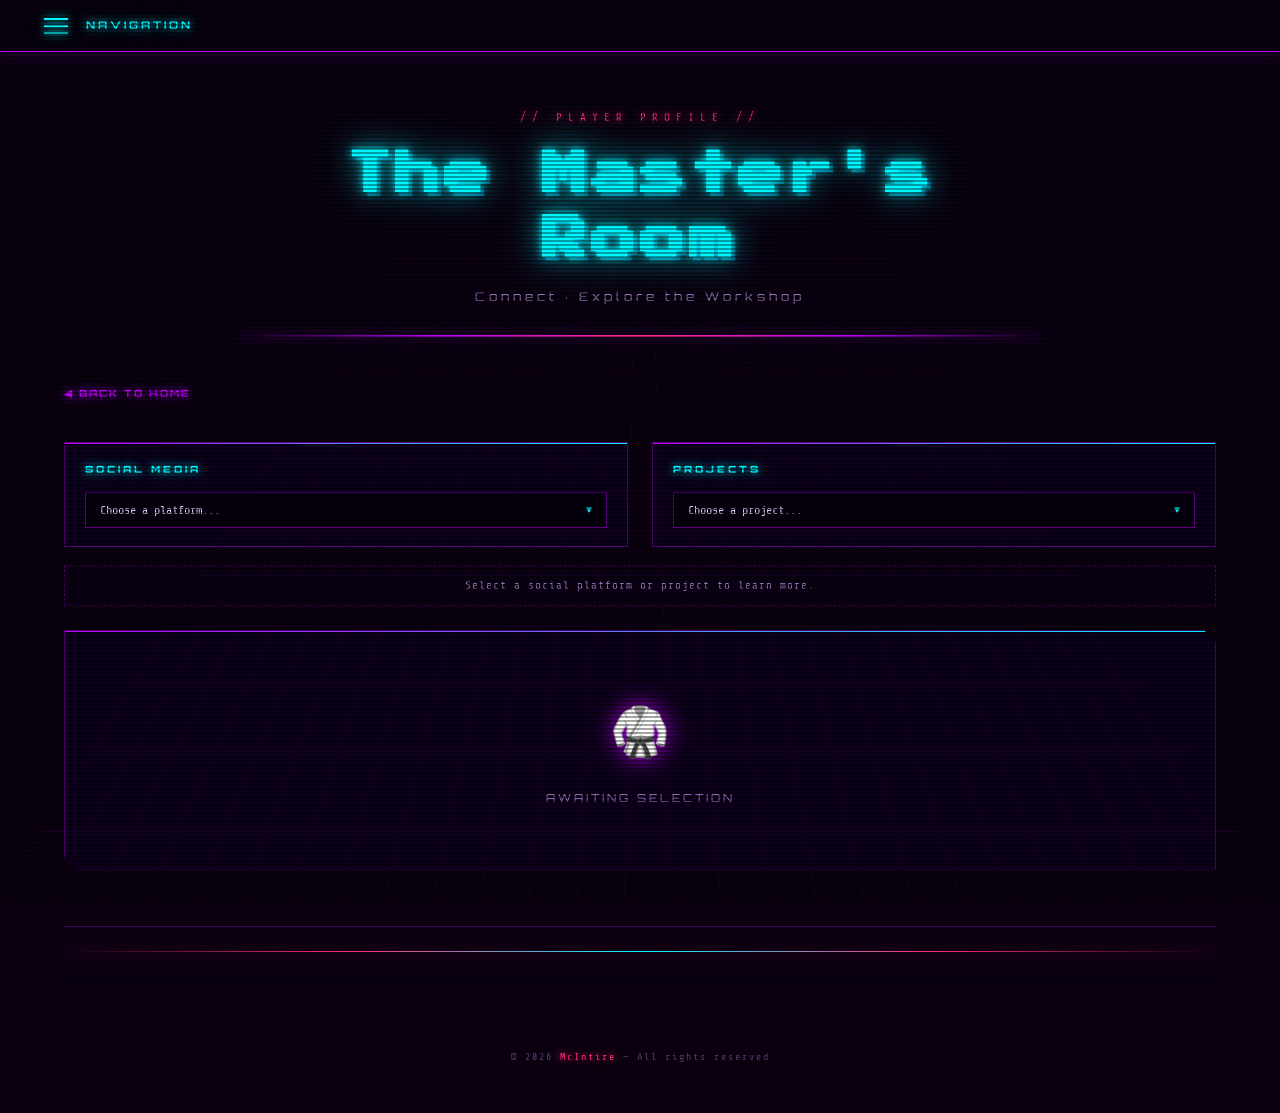
==== masters_room.html @ a6121d6a "added masters_room, the_market, and world_tour and associated JS files added three pages," ====
<!DOCTYPE html>
<html lang="en">
<head>
  <meta charset="UTF-8" />
  <meta name="viewport" content="width=device-width, initial-scale=1.0" />
  <title>The Fighting Games Hub — The Master's Room</title>
  <link href="https://fonts.googleapis.com/css2?family=Press+Start+2P&family=Orbitron:wght@400;700;900&family=Share+Tech+Mono&display=swap" rel="stylesheet" />
  <link rel="stylesheet" href="styles.css" />
</head>
<body>

  <nav>
    <div class="nav-inner">
      <button class="hamburger" id="hamburgerBtn" aria-label="Toggle navigation">
        <span></span><span></span><span></span>
      </button>
      <span class="nav-label">Navigation</span>
      <ul class="nav-menu" id="navMenu">
        <li><span class="menu-divider">// MAIN</span></li>
        <li><a href="index.html">Home</a></li>
        <li><span class="menu-divider">// PAGES</span></li>
        <li><a href="the_dojo.html">The Dojo</a></li>
        <li><a href="the_market.html">The Market</a></li>
        <li><a href="world_tour.html">World Tour</a></li>
        <li><a href="masters_room.html">The Master's Room</a></li>
        <li><span class="menu-divider">// SUB-PAGES</span></li>
        <li><a href="universal_concepts.html">Universal Concepts</a></li>
        <li><a href="pricing.html">Pricing</a></li>
        <li><a href="external_resources.html">External Resources</a></li>
        <li><a href="personal_projects.html">Personal Projects</a></li>
      </ul>
    </div>
  </nav>

  <div class="page">

    <header>
      <span class="eyebrow eyebrow-pink">// Player Profile //</span>
      <h1 class="site-title title-cyan">The Master's<br>Room</h1>
      <p class="subtitle">Connect · Explore the Workshop</p>
      <div class="header-divider"></div>
    </header>

    <main>
      <a class="back-link" href="index.html">◀ Back to Home</a>

      <!-- ── Two-column dropdown layout (reuses .market-controls) ── -->
      <div class="market-controls">

        <!-- ── Social Media ── -->
        <div class="panel market-control">
          <div class="col-title">Social Media</div>
          <div class="custom-select-wrapper">
            <button class="custom-select-btn" data-control="social" aria-haspopup="listbox">
              <span class="btn-label">Choose a platform...</span>
              <span class="select-arrow">▼</span>
            </button>
            <div class="custom-options" role="listbox">
              <div class="custom-option" data-value="twitch">InuM14 — Twitch</div>
              <div class="custom-option" data-value="youtube">InuM14 — YouTube</div>
            </div>
          </div>
        </div>

        <!-- ── Projects ── -->
        <div class="panel market-control">
          <div class="col-title">Projects</div>
          <div class="custom-select-wrapper">
            <button class="custom-select-btn" data-control="project" aria-haspopup="listbox">
              <span class="btn-label">Choose a project...</span>
              <span class="select-arrow">▼</span>
            </button>
            <div class="custom-options" role="listbox">
              <div class="custom-option" data-value="combo">Universal Combo Builder</div>
              <div class="custom-option" data-value="steam">Random Steam Game Launcher</div>
              <div class="custom-option" data-value="qr">QR Code Generator</div>
            </div>
          </div>
        </div>

      </div>

      <!-- ── Status line ── -->
      <div class="market-status" id="masterStatus">
        Select a social platform or project to learn more.
      </div>

      <!-- ── Detail Card ── -->
      <div class="resource-list" id="masterDetail">
        <div class="panel resource-empty">
          <span class="resource-empty-icon">🥋</span>
          <span class="resource-empty-text">Awaiting selection</span>
        </div>
      </div>

    </main>

    <footer>
      <nav class="footer-links" aria-label="Footer navigation">
        <a href="index.html">Home</a>
        <a href="the_dojo.html">The Dojo</a>
        <a href="the_market.html">The Market</a>
        <a href="world_tour.html">World Tour</a>
        <a href="masters_room.html">Master's Room</a>
      </nav>
      <p class="footer-credit">&copy; 2026 <span>McIntire</span> — All rights reserved</p>
    </footer>

  </div>

  <script src="nav.js" defer></script>
  <script src="masters.js" defer></script>

</body>
</html>
---- styles.css ----
/* ============================================================
   The Fighting Games Hub — Shared Stylesheet
   ============================================================ */

/* ── Custom Properties ── */
:root {
  --bg:          #0a0010;
  --neon-pink:   #ff2d78;
  --neon-cyan:   #00f5ff;
  --neon-purple: #bf00ff;
  --neon-yellow: #ffe600;
  --text:        #e8d5ff;
  --text-dim:    #9a7bbf;
  --scanline:    rgba(0, 0, 0, 0.35);
  --glow-pink:   0 0 8px #ff2d78, 0 0 24px #ff2d7866;
  --glow-cyan:   0 0 8px #00f5ff, 0 0 24px #00f5ff66;
  --glow-purple: 0 0 8px #bf00ff, 0 0 24px #bf00ff66;
  --glow-yellow: 0 0 8px #ffe600, 0 0 24px #ffe60066;
}


/* ============================================================
   RESET & BASE
   ============================================================ */

*, *::before, *::after {
  box-sizing: border-box;
  margin: 0;
  padding: 0;
}

html { scroll-behavior: smooth; }

body {
  background-color: var(--bg);
  color: var(--text);
  font-family: 'Share Tech Mono', monospace;
  font-size: 14px;
  line-height: 1.75;
  min-height: 100vh;
  overflow-x: hidden;
  cursor: crosshair;
}


/* ============================================================
   BACKGROUND & ATMOSPHERE
   ============================================================ */

/* Perspective grid */
body::before {
  content: '';
  position: fixed;
  inset: 0;
  background:
    linear-gradient(rgba(191, 0, 255, 0.13) 1px, transparent 1px),
    linear-gradient(90deg, rgba(191, 0, 255, 0.13) 1px, transparent 1px);
  background-size: 48px 48px;
  transform: perspective(600px) rotateX(30deg) scaleY(2.4);
  transform-origin: bottom center;
  pointer-events: none;
  z-index: 0;
  opacity: 0.55;
}

/* CRT scanlines */
body::after {
  content: '';
  position: fixed;
  inset: 0;
  background: repeating-linear-gradient(
    0deg,
    transparent, transparent 2px,
    var(--scanline) 2px, var(--scanline) 4px
  );
  pointer-events: none;
  z-index: 9999;
  animation: flicker 8s infinite;
}

@keyframes flicker {
  0%, 100% { opacity: 1; }
  92%       { opacity: 1; }
  93%       { opacity: 0.6; }
  94%       { opacity: 1; }
  96%       { opacity: 0.7; }
  97%       { opacity: 1; }
}


/* ============================================================
   LAYOUT
   ============================================================ */

.page {
  position: relative;
  z-index: 1;
  max-width: 1200px;
  margin: 0 auto;
  padding: 0 24px 48px;
}


/* ============================================================
   NAVIGATION
   ============================================================ */

nav {
  position: sticky;
  top: 0;
  z-index: 500;
  height: 52px;
  padding: 0 24px;
  display: flex;
  align-items: center;
  background: rgba(10, 0, 16, 0.92);
  backdrop-filter: blur(6px);
  border-bottom: 1px solid var(--neon-purple);
  box-shadow: 0 0 16px #bf00ff44;
}

.nav-inner {
  max-width: 1200px;
  width: 100%;
  margin: 0 auto;
  display: flex;
  align-items: center;
  gap: 14px;
}

.hamburger {
  background: none;
  border: none;
  cursor: pointer;
  display: flex;
  flex-direction: column;
  gap: 5px;
  padding: 4px;
}

.hamburger span {
  display: block;
  width: 24px;
  height: 2px;
  background: var(--neon-cyan);
  box-shadow: var(--glow-cyan);
  transition: all 0.3s;
}

.hamburger.open span:nth-child(1) { transform: translateY(7px) rotate(45deg); }
.hamburger.open span:nth-child(2) { opacity: 0; }
.hamburger.open span:nth-child(3) { transform: translateY(-7px) rotate(-45deg); }

.nav-label {
  font-family: 'Orbitron', sans-serif;
  font-size: 11px;
  font-weight: 700;
  letter-spacing: 3px;
  text-transform: uppercase;
  color: var(--neon-cyan);
  text-shadow: var(--glow-cyan);
}

.nav-menu {
  position: absolute;
  top: 52px;
  left: 0;
  width: 260px;
  list-style: none;
  display: none;
  flex-direction: column;
  z-index: 600;
  background: rgba(10, 0, 22, 0.97);
  border: 1px solid var(--neon-purple);
  border-top: none;
  box-shadow: 4px 4px 0 var(--neon-pink), 0 0 32px #bf00ff55;
}

.nav-menu.open { display: flex; }

.nav-menu li a {
  display: block;
  padding: 13px 24px;
  font-family: 'Orbitron', sans-serif;
  font-size: 10px;
  font-weight: 700;
  letter-spacing: 2px;
  text-transform: uppercase;
  text-decoration: none;
  color: var(--text);
  border-bottom: 1px solid rgba(191, 0, 255, 0.25);
  transition: color 0.2s, background 0.2s, padding-left 0.2s;
  position: relative;
}

.nav-menu li a::before {
  content: '▶';
  position: absolute;
  left: 10px;
  font-size: 8px;
  color: var(--neon-pink);
  opacity: 0;
  transition: opacity 0.2s;
}

.nav-menu li a:hover {
  color: var(--neon-pink);
  background: rgba(255, 45, 120, 0.08);
  padding-left: 32px;
  text-shadow: var(--glow-pink);
}

.nav-menu li a:hover::before { opacity: 1; }
.nav-menu li:last-child a    { border-bottom: none; }

.menu-divider {
  font-family: 'Share Tech Mono', monospace;
  font-size: 9px;
  color: var(--text-dim);
  padding: 8px 24px 4px;
  letter-spacing: 1px;
  border-bottom: 1px solid rgba(191, 0, 255, 0.15);
}


/* ============================================================
   HEADER
   ============================================================ */

header {
  text-align: center;
  padding: 56px 0 40px;
}

/* Eyebrow — small label above the title */
.eyebrow {
  display: block;
  margin-bottom: 16px;
  font-family: 'Share Tech Mono', monospace;
  font-size: 11px;
  letter-spacing: 6px;
  text-transform: uppercase;
  animation: fadeUp 0.8s ease both;
}

.eyebrow-cyan  { color: var(--neon-cyan);  text-shadow: var(--glow-cyan);  }
.eyebrow-pink  { color: var(--neon-pink);  text-shadow: var(--glow-pink);  }

/* Main heading */
.site-title {
  font-family: 'Press Start 2P', monospace;
  font-size: clamp(20px, 4vw, 46px);
  line-height: 1.4;
  letter-spacing: 3px;
  animation: fadeUp 0.9s 0.1s ease both;
}

.title-pink {
  color: var(--neon-pink);
  text-shadow: 0 0 10px #ff2d78, 0 0 30px #ff2d78aa, 0 0 60px #ff2d7855, 4px 4px 0 #6600aa;
}

.title-cyan {
  color: var(--neon-cyan);
  text-shadow: 0 0 10px #00f5ff, 0 0 30px #00f5ffaa, 0 0 60px #00f5ff55, 4px 4px 0 #004466;
}

/* Subtitle */
.subtitle {
  margin-top: 14px;
  font-family: 'Orbitron', sans-serif;
  font-size: 12px;
  font-weight: 400;
  letter-spacing: 4px;
  color: var(--text-dim);
  animation: fadeUp 1s 0.2s ease both;
}

/* Gradient rule below header */
.header-divider {
  margin: 28px auto 0;
  width: 70%;
  height: 2px;
  background: linear-gradient(90deg, transparent, var(--neon-purple), var(--neon-pink), var(--neon-purple), transparent);
  box-shadow: 0 0 12px #bf00ff88;
  animation: fadeUp 1s 0.3s ease both;
}

@keyframes fadeUp {
  from { opacity: 0; transform: translateY(20px); }
  to   { opacity: 1; transform: translateY(0); }
}


/* ============================================================
   SHARED PANEL STYLES
   ============================================================ */

.panel {
  background: rgba(15, 0, 32, 0.75);
  border: 1px solid rgba(191, 0, 255, 0.4);
  clip-path: polygon(0 0, calc(100% - 12px) 0, 100% 12px, 100% 100%, 12px 100%, 0 calc(100% - 12px));
  position: relative;
}

/* Top-edge gradient accent */
.panel::before {
  content: '';
  position: absolute;
  top: 0; left: 0; right: 0;
  height: 1px;
  background: linear-gradient(90deg, var(--neon-purple), var(--neon-cyan));
}


/* ============================================================
   HOME PAGE — CONTENT GRID & PANELS
   ============================================================ */

.content-grid {
  display: grid;
  grid-template-columns: 1fr 1.4fr 1fr;
  grid-template-rows: auto auto;
  gap: 28px;
  margin-top: 40px;
}

.content-block {
  padding: 24px 20px;
  animation: fadeUp 0.9s ease both;
}

.content-block:nth-child(1) { grid-column: 1; grid-row: 1; animation-delay: 0.15s; }
.content-block:nth-child(3) { grid-column: 3; grid-row: 1; animation-delay: 0.25s; }
.content-block:nth-child(5) { grid-column: 2; grid-row: 2; animation-delay: 0.35s; }

.content-block h2 {
  margin-bottom: 14px;
  font-family: 'Orbitron', sans-serif;
  font-size: 11px;
  font-weight: 900;
  letter-spacing: 3px;
  text-transform: uppercase;
  color: var(--neon-cyan);
  text-shadow: var(--glow-cyan);
}

.content-block p {
  font-size: 13px;
  line-height: 1.8;
  margin-bottom: 12px;
}


/* ============================================================
   HOME PAGE — IMAGE LINK CARDS
   ============================================================ */

.img-link {
  display: block;
  text-decoration: none;
  overflow: hidden;
  border: 1px solid rgba(255, 45, 120, 0.45);
  background: rgba(15, 0, 32, 0.6);
  clip-path: polygon(0 0, calc(100% - 14px) 0, 100% 14px, 100% 100%, 14px 100%, 0 calc(100% - 14px));
  transition: transform 0.2s, box-shadow 0.2s;
  animation: fadeUp 0.9s ease both;
}

.img-link:hover {
  transform: translateY(-4px);
  box-shadow: 0 8px 32px #ff2d7866, 0 0 0 1px var(--neon-pink);
}

.img-link:nth-child(2) { grid-column: 2; grid-row: 1; animation-delay: 0.2s; }
.img-link:nth-child(4) { grid-column: 1; grid-row: 2; animation-delay: 0.3s; }
.img-link:nth-child(6) { grid-column: 3; grid-row: 2; animation-delay: 0.4s; }

.img-placeholder {
  width: 100%;
  aspect-ratio: 16 / 9;
  background: linear-gradient(135deg, #1a003a 0%, #2d005a 40%, #1a0030 100%);
  display: flex;
  align-items: center;
  justify-content: center;
  position: relative;
  overflow: hidden;
}

/* Shimmer sweep */
.img-placeholder::after {
  content: '';
  position: absolute;
  inset: 0;
  background: linear-gradient(120deg, transparent 30%, rgba(255, 45, 120, 0.08) 50%, transparent 70%);
  animation: shimmer 3s infinite;
}

@keyframes shimmer {
  from { transform: translateX(-100%); }
  to   { transform: translateX(100%); }
}

.pixel-icon {
  font-size: 48px;
  filter: drop-shadow(0 0 12px currentColor);
  position: relative;
  z-index: 1;
}

.img-link-label {
  padding: 12px 16px;
  display: flex;
  align-items: center;
  justify-content: space-between;
  background: rgba(0, 0, 0, 0.6);
  border-top: 1px solid rgba(255, 45, 120, 0.35);
}

.img-link-label span {
  font-family: 'Orbitron', sans-serif;
  font-size: 10px;
  font-weight: 700;
  letter-spacing: 2px;
  text-transform: uppercase;
  color: var(--neon-pink);
  text-shadow: var(--glow-pink);
}

.img-link-label .arrow {
  font-size: 14px;
  color: var(--neon-cyan);
  text-shadow: var(--glow-cyan);
  transition: transform 0.2s;
}

.img-link:hover .arrow { transform: translateX(4px); }

/* Neon corner brackets on the centre Dojo card */
.img-link-dojo {
  position: relative;
}
.img-link-dojo .img-placeholder { aspect-ratio: 16 / 10; }
.img-link-dojo::before,
.img-link-dojo::after {
  content: '';
  position: absolute;
  width: 20px;
  height: 20px;
  border-color: var(--neon-cyan);
  border-style: solid;
  z-index: 2;
}
.img-link-dojo::before { top: 6px;    left: 6px;   border-width: 2px 0 0 2px; }
.img-link-dojo::after  { bottom: 6px; right: 6px;  border-width: 0 2px 2px 0; }


/* ============================================================
   DOJO PAGE — COLUMNS & DROPDOWNS
   ============================================================ */

.dojo-grid {
  display: grid;
  grid-template-columns: 1fr 1fr 1fr;
  gap: 24px;
  margin-top: 36px;
}

.term-column {
  display: flex;
  flex-direction: column;
  animation: fadeUp 0.9s ease both;
}

.term-column:nth-child(1) { animation-delay: 0.1s; }
.term-column:nth-child(2) { animation-delay: 0.2s; }
.term-column:nth-child(3) { animation-delay: 0.3s; }

.col-header {
  padding: 18px 20px 14px;
  border-bottom: 1px solid rgba(191, 0, 255, 0.3);
}

.col-title {
  margin-bottom: 14px;
  font-family: 'Orbitron', sans-serif;
  font-size: 10px;
  font-weight: 900;
  letter-spacing: 3px;
  text-transform: uppercase;
}

.term-column:nth-child(1) .col-title { color: var(--neon-cyan);   text-shadow: var(--glow-cyan);   }
.term-column:nth-child(2) .col-title { color: var(--neon-pink);   text-shadow: var(--glow-pink);   }
.term-column:nth-child(3) .col-title { color: var(--neon-yellow); text-shadow: var(--glow-yellow); }

/* Dropdown button */
.custom-select-wrapper { position: relative; }

.custom-select-btn {
  width: 100%;
  display: flex;
  align-items: center;
  justify-content: space-between;
  gap: 8px;
  padding: 10px 14px;
  background: rgba(0, 0, 0, 0.5);
  border: 1px solid rgba(191, 0, 255, 0.5);
  color: var(--text);
  font-family: 'Share Tech Mono', monospace;
  font-size: 12px;
  cursor: pointer;
  text-align: left;
  user-select: none;
  transition: border-color 0.2s, box-shadow 0.2s;
}

.custom-select-btn:hover,
.custom-select-btn.open {
  border-color: var(--neon-cyan);
  box-shadow: 0 0 10px #00f5ff44;
}

.select-arrow {
  flex-shrink: 0;
  font-size: 10px;
  color: var(--neon-cyan);
  transition: transform 0.25s;
}

.custom-select-btn.open .select-arrow { transform: rotate(180deg); }

/* Dropdown options list */
.custom-options {
  display: none;
  position: absolute;
  top: calc(100% + 2px);
  left: 0;
  right: 0;
  z-index: 100;
  background: rgba(10, 0, 26, 0.98);
  border: 1px solid rgba(191, 0, 255, 0.5);
  border-top: none;
  box-shadow: 0 8px 24px #00000088, 0 0 16px #bf00ff33;
  max-height: 220px;
  overflow-y: auto;
}

.custom-options.open { display: block; }

.custom-options::-webkit-scrollbar       { width: 4px; }
.custom-options::-webkit-scrollbar-track { background: #0a0010; }
.custom-options::-webkit-scrollbar-thumb { background: var(--neon-purple); }

.custom-option {
  display: flex;
  align-items: center;
  gap: 8px;
  padding: 10px 14px;
  font-family: 'Share Tech Mono', monospace;
  font-size: 12px;
  color: var(--text-dim);
  cursor: pointer;
  border-bottom: 1px solid rgba(191, 0, 255, 0.15);
  transition: color 0.15s, background 0.15s, padding-left 0.15s;
}

.custom-option::before {
  content: '▶';
  flex-shrink: 0;
  font-size: 7px;
  color: var(--neon-pink);
  opacity: 0;
  transition: opacity 0.15s;
}

.custom-option:last-child { border-bottom: none; }

.custom-option:hover {
  color: var(--neon-cyan);
  background: rgba(0, 245, 255, 0.06);
  padding-left: 20px;
}

.custom-option:hover::before   { opacity: 1; }
.custom-option.selected        { color: var(--neon-pink); text-shadow: var(--glow-pink); }
.custom-option.selected::before { opacity: 1; color: var(--neon-pink); }

/* Definition display area */
.def-display {
  flex: 1;
  display: flex;
  flex-direction: column;
  gap: 12px;
  padding: 20px;
  min-height: 280px;
}

.def-placeholder {
  display: flex;
  flex-direction: column;
  align-items: center;
  justify-content: center;
  flex: 1;
  gap: 10px;
  opacity: 0.4;
}

.def-placeholder-icon { font-size: 28px; }

.def-placeholder-text {
  font-family: 'Orbitron', sans-serif;
  font-size: 8px;
  letter-spacing: 2px;
  text-transform: uppercase;
  color: var(--text-dim);
  text-align: center;
}

.def-term {
  padding-bottom: 10px;
  font-family: 'Orbitron', sans-serif;
  font-size: 12px;
  font-weight: 900;
  letter-spacing: 2px;
  text-transform: uppercase;
  border-bottom: 1px solid rgba(191, 0, 255, 0.3);
}

.term-column:nth-child(1) .def-term { color: var(--neon-cyan);   text-shadow: var(--glow-cyan);   }
.term-column:nth-child(2) .def-term { color: var(--neon-pink);   text-shadow: var(--glow-pink);   }
.term-column:nth-child(3) .def-term { color: var(--neon-yellow); text-shadow: var(--glow-yellow); }

.def-body {
  font-family: 'Share Tech Mono', monospace;
  font-size: 12px;
  color: var(--text);
  line-height: 1.9;
  animation: defFade 0.35s ease both;
}

.def-body p + p { margin-top: 10px; }

@keyframes defFade {
  from { opacity: 0; transform: translateY(8px); }
  to   { opacity: 1; transform: translateY(0); }
}


/* ============================================================
   MISC
   ============================================================ */

.back-link {
  display: inline-flex;
  align-items: center;
  gap: 8px;
  margin-top: 8px;
  font-family: 'Orbitron', sans-serif;
  font-size: 10px;
  font-weight: 700;
  letter-spacing: 2px;
  text-transform: uppercase;
  text-decoration: none;
  color: var(--neon-purple);
  text-shadow: var(--glow-purple);
  transition: color 0.2s, gap 0.2s;
}

.back-link:hover {
  color: var(--neon-pink);
  text-shadow: var(--glow-pink);
  gap: 12px;
}


/* ============================================================
   FOOTER
   ============================================================ */

footer {
  margin-top: 56px;
  padding-top: 24px;
  text-align: center;
  border-top: 1px solid rgba(191, 0, 255, 0.35);
}

footer::before {
  content: '';
  display: block;
  height: 1px;
  margin-bottom: 24px;
  background: linear-gradient(90deg, transparent, var(--neon-pink), var(--neon-cyan), var(--neon-pink), transparent);
  box-shadow: 0 0 12px #ff2d7888;
}

.footer-links {
  display: flex;
  justify-content: center;
  flex-wrap: wrap;
  gap: 32px;
  margin-bottom: 20px;
}

.footer-links a {
  font-family: 'Orbitron', sans-serif;
  font-size: 9px;
  font-weight: 700;
  letter-spacing: 2px;
  text-transform: uppercase;
  text-decoration: none;
  color: var(--text-dim);
  transition: color 0.2s, text-shadow 0.2s;
}

.footer-links a:hover {
  color: var(--neon-cyan);
  text-shadow: var(--glow-cyan);
}

.footer-credit {
  font-family: 'Share Tech Mono', monospace;
  font-size: 10px;
  letter-spacing: 2px;
  color: rgba(154, 123, 191, 0.5);
}

.footer-credit span {
  color: var(--neon-pink);
  text-shadow: var(--glow-pink);
}


/* ============================================================
   MARKET PAGE
   ============================================================ */

/* Control row: two dropdowns side-by-side.
   position+z-index lifts this row above the price-grid below,
   so open dropdowns sit on top of the price cards. */
.market-controls {
  display: grid;
  grid-template-columns: 1fr 1fr;
  gap: 24px;
  margin-top: 36px;
  position: relative;
  z-index: 50;
}

/* The dropdown panels can't use clip-path, or their open
   options list gets visually cut off below the panel edge. */
.market-control {
  padding: 18px 20px;
  clip-path: none;
}

.market-control .col-title {
  margin-bottom: 14px;
  color: var(--neon-cyan);
  text-shadow: var(--glow-cyan);
}

/* Status line under the dropdowns */
.market-status {
  margin-top: 18px;
  padding: 10px 14px;
  font-family: 'Share Tech Mono', monospace;
  font-size: 11px;
  letter-spacing: 1px;
  color: var(--text-dim);
  text-align: center;
  border: 1px dashed rgba(191, 0, 255, 0.35);
  background: rgba(15, 0, 32, 0.4);
}

.market-status.loading { color: var(--neon-cyan); }
.market-status.error   { color: var(--neon-pink);  }

/* Two-tier price grid */
.price-grid {
  display: grid;
  grid-template-columns: 1fr 1fr;
  gap: 24px;
  margin-top: 24px;
  position: relative;
  z-index: 1;
}

.price-card {
  padding: 28px 24px;
  display: flex;
  flex-direction: column;
  gap: 14px;
  text-align: center;
  min-height: 280px;
  animation: fadeUp 0.5s ease both;
}

/* Neon corner brackets — arcade cabinet feel */
.price-card::after {
  content: '';
  position: absolute;
  top: 8px;
  right: 8px;
  width: 16px;
  height: 16px;
  border-top: 2px solid var(--neon-pink);
  border-right: 2px solid var(--neon-pink);
  box-shadow: var(--glow-pink);
  pointer-events: none;
}

.price-card .corner-bl {
  position: absolute;
  bottom: 8px;
  left: 8px;
  width: 16px;
  height: 16px;
  border-bottom: 2px solid var(--neon-cyan);
  border-left: 2px solid var(--neon-cyan);
  box-shadow: var(--glow-cyan);
  pointer-events: none;
}

.price-tier-label {
  font-family: 'Orbitron', sans-serif;
  font-size: 10px;
  font-weight: 900;
  letter-spacing: 3px;
  text-transform: uppercase;
}

.price-card:nth-child(1) .price-tier-label { color: var(--neon-cyan);   text-shadow: var(--glow-cyan);   }
.price-card:nth-child(2) .price-tier-label { color: var(--neon-yellow); text-shadow: var(--glow-yellow); }

/* Score-display bezel around the price */
.price-display {
  margin: 8px auto;
  padding: 10px 24px;
  background: rgba(0, 0, 0, 0.55);
  border: 1px solid rgba(255, 45, 120, 0.4);
  display: inline-flex;
  flex-direction: column;
  align-items: center;
  gap: 4px;
  min-width: 60%;
}

.price-amount {
  font-family: 'Press Start 2P', monospace;
  font-size: clamp(24px, 3.5vw, 36px);
  line-height: 1.2;
  letter-spacing: 2px;
  color: var(--neon-pink);
  text-shadow: var(--glow-pink), 4px 4px 0 #6600aa;
}

.price-amount.compare {
  font-size: 13px;
  color: var(--text-dim);
  text-decoration: line-through;
  text-shadow: none;
  letter-spacing: 1px;
}

.price-source-badge {
  display: inline-flex;
  align-items: center;
  gap: 6px;
  align-self: center;
  padding: 4px 10px;
  font-family: 'Orbitron', sans-serif;
  font-size: 8px;
  font-weight: 700;
  letter-spacing: 2px;
  text-transform: uppercase;
  border: 1px solid currentColor;
}

.badge-live {
  color: var(--neon-cyan);
  text-shadow: var(--glow-cyan);
  box-shadow: 0 0 10px #00f5ff44;
}

.badge-live::before {
  content: '';
  width: 6px;
  height: 6px;
  border-radius: 50%;
  background: var(--neon-cyan);
  box-shadow: var(--glow-cyan);
  animation: pulse 1.4s infinite;
}

.badge-msrp {
  color: var(--text-dim);
}

@keyframes pulse {
  0%, 100% { opacity: 1;   transform: scale(1);   }
  50%      { opacity: 0.4; transform: scale(0.85); }
}

.price-store-btn,
.resource-link-btn {
  display: inline-flex;
  align-items: center;
  justify-content: center;
  gap: 8px;
  margin-top: auto;
  padding: 12px 18px;
  font-family: 'Orbitron', sans-serif;
  font-size: 10px;
  font-weight: 700;
  letter-spacing: 2px;
  text-transform: uppercase;
  text-decoration: none;
  color: var(--neon-cyan);
  background: rgba(0, 245, 255, 0.05);
  border: 1px solid var(--neon-cyan);
  transition: all 0.2s;
}

.price-store-btn:hover,
.resource-link-btn:hover {
  background: var(--neon-cyan);
  color: var(--bg);
  text-shadow: none;
  box-shadow: 0 0 16px var(--neon-cyan);
}

.price-store-btn .arrow,
.resource-link-btn .arrow { transition: transform 0.2s; }

.price-store-btn:hover .arrow,
.resource-link-btn:hover .arrow { transform: translateX(4px); }

.price-note {
  font-family: 'Share Tech Mono', monospace;
  font-size: 10px;
  color: var(--text-dim);
  line-height: 1.5;
  font-style: italic;
}

/* Empty state shown before any selection */
.price-empty {
  grid-column: 1 / -1;
  padding: 60px 24px;
  display: flex;
  flex-direction: column;
  align-items: center;
  gap: 14px;
  text-align: center;
}

.price-empty-icon {
  font-size: 48px;
  filter: drop-shadow(0 0 12px var(--neon-purple));
}

.price-empty-text {
  font-family: 'Orbitron', sans-serif;
  font-size: 11px;
  letter-spacing: 3px;
  text-transform: uppercase;
  color: var(--text-dim);
}

/* "Not available on this platform" full-width state */
.price-unavailable {
  grid-column: 1 / -1;
  padding: 50px 24px;
  display: flex;
  flex-direction: column;
  align-items: center;
  gap: 14px;
  text-align: center;
}

.price-unavailable-icon {
  font-size: 40px;
  filter: drop-shadow(0 0 12px var(--neon-pink));
}

.price-unavailable-heading {
  font-family: 'Press Start 2P', monospace;
  font-size: 13px;
  letter-spacing: 2px;
  color: var(--neon-pink);
  text-shadow: var(--glow-pink);
}

.price-unavailable-body {
  font-family: 'Share Tech Mono', monospace;
  font-size: 12px;
  color: var(--text-dim);
  max-width: 420px;
  line-height: 1.7;
}


/* ============================================================
   WORLD TOUR PAGE
   ============================================================ */

/* Single full-width control panel.
   position+z-index lifts this above the resource-list below. */
.worldtour-controls {
  margin-top: 36px;
  position: relative;
  z-index: 50;
}

/* The control panel can't use clip-path, or the open dropdown
   options get visually cut off below the panel edge. */
.worldtour-control {
  padding: 18px 20px;
  clip-path: none;
}

.worldtour-control .col-title {
  margin-bottom: 14px;
  color: var(--neon-cyan);
  text-shadow: var(--glow-cyan);
}

/* Resource list status line (mirrors market-status) */
.worldtour-status {
  margin-top: 18px;
  padding: 10px 14px;
  font-family: 'Share Tech Mono', monospace;
  font-size: 11px;
  letter-spacing: 1px;
  color: var(--text-dim);
  text-align: center;
  border: 1px dashed rgba(191, 0, 255, 0.35);
  background: rgba(15, 0, 32, 0.4);
}

/* Vertical stack of resource cards */
.resource-list {
  display: flex;
  flex-direction: column;
  gap: 20px;
  margin-top: 24px;
  position: relative;
  z-index: 1;
}

.resource-card {
  padding: 24px 24px 22px;
  display: flex;
  flex-direction: column;
  gap: 12px;
  position: relative;
  animation: fadeUp 0.5s ease both;
}

/* Neon corner brackets — same arcade feel as price cards */
.resource-card::after {
  content: '';
  position: absolute;
  top: 8px;
  right: 8px;
  width: 16px;
  height: 16px;
  border-top: 2px solid var(--neon-purple);
  border-right: 2px solid var(--neon-purple);
  box-shadow: var(--glow-purple);
  pointer-events: none;
}

.resource-card .corner-bl {
  position: absolute;
  bottom: 8px;
  left: 8px;
  width: 16px;
  height: 16px;
  border-bottom: 2px solid var(--neon-cyan);
  border-left: 2px solid var(--neon-cyan);
  box-shadow: var(--glow-cyan);
  pointer-events: none;
}

/* Category tag — small neon label above the title */
.resource-tag {
  align-self: flex-start;
  padding: 4px 10px;
  font-family: 'Orbitron', sans-serif;
  font-size: 9px;
  font-weight: 700;
  letter-spacing: 2px;
  text-transform: uppercase;
  color: var(--neon-yellow);
  text-shadow: var(--glow-yellow);
  border: 1px solid var(--neon-yellow);
}

.resource-title {
  font-family: 'Press Start 2P', monospace;
  font-size: 14px;
  line-height: 1.5;
  letter-spacing: 1px;
  color: var(--neon-pink);
  text-shadow: var(--glow-pink), 3px 3px 0 #6600aa;
  margin-top: 4px;
}

.resource-author {
  font-family: 'Share Tech Mono', monospace;
  font-size: 11px;
  letter-spacing: 1px;
  color: var(--neon-cyan);
  text-shadow: var(--glow-cyan);
}

.resource-author::before {
  content: '> by ';
  color: var(--text-dim);
  text-shadow: none;
}

.resource-desc {
  font-family: 'Share Tech Mono', monospace;
  font-size: 13px;
  line-height: 1.7;
  color: var(--text);
  margin-top: 4px;
}

/* Empty state when no game selected */
.resource-empty {
  padding: 60px 24px;
  display: flex;
  flex-direction: column;
  align-items: center;
  gap: 14px;
  text-align: center;
}

.resource-empty-icon {
  font-size: 48px;
  filter: drop-shadow(0 0 12px var(--neon-purple));
}

.resource-empty-text {
  font-family: 'Orbitron', sans-serif;
  font-size: 11px;
  letter-spacing: 3px;
  text-transform: uppercase;
  color: var(--text-dim);
}


/* ============================================================
   RESPONSIVE
   ============================================================ */

@media (max-width: 820px) {
  .content-grid,
  .dojo-grid,
  .market-controls,
  .price-grid {
    grid-template-columns: 1fr;
  }

  .content-block:nth-child(n),
  .img-link:nth-child(n) {
    grid-column: 1;
    grid-row: auto;
  }
}
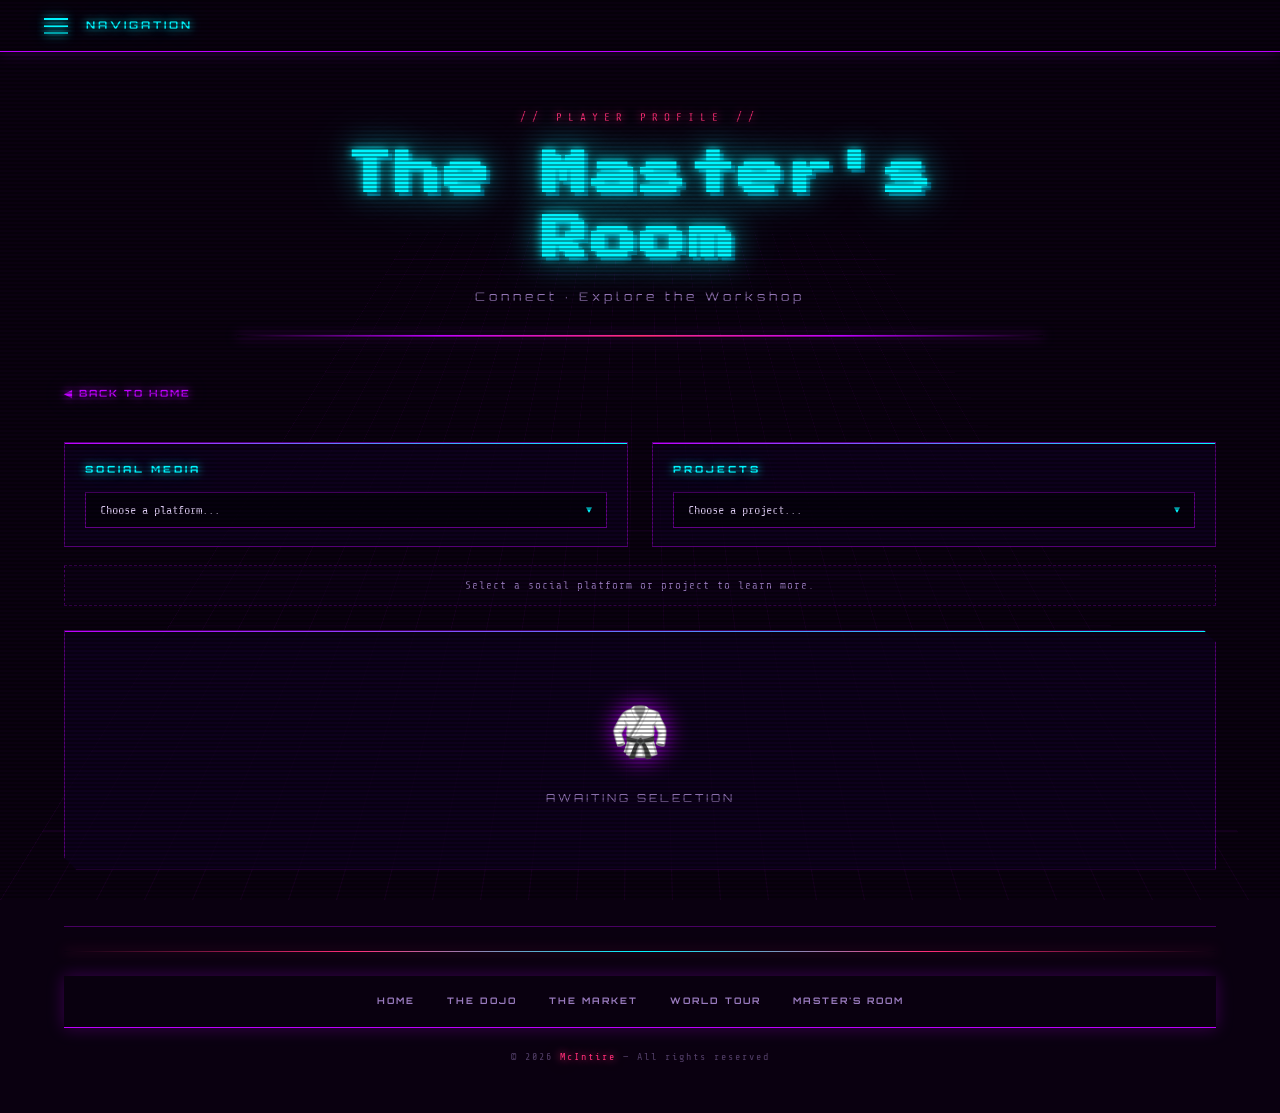
==== commit b90eb83a: "updated layering issues with dropdown menus" ====
--- a/masters_room.html
+++ b/masters_room.html
@@ -48,7 +48,7 @@
       <div class="market-controls">
 
         <!-- ── Social Media ── -->
-        <div class="panel market-control">
+        <div class="market-control">
           <div class="col-title">Social Media</div>
           <div class="custom-select-wrapper">
             <button class="custom-select-btn" data-control="social" aria-haspopup="listbox">
@@ -63,7 +63,7 @@
         </div>
 
         <!-- ── Projects ── -->
-        <div class="panel market-control">
+        <div class="market-control">
           <div class="col-title">Projects</div>
           <div class="custom-select-wrapper">
             <button class="custom-select-btn" data-control="project" aria-haspopup="listbox">
@@ -112,4 +112,4 @@
   <script src="masters.js" defer></script>
 
 </body>
-</html>
+</html>
--- a/styles.css
+++ b/styles.css
@@ -747,11 +747,21 @@
   z-index: 50;
 }
 
-/* The dropdown panels can't use clip-path, or their open
-   options list gets visually cut off below the panel edge. */
+/* Standalone panel styling without clip-path, since clip-path
+   would cut off the dropdown options that extend below. */
 .market-control {
+  position: relative;
   padding: 18px 20px;
-  clip-path: none;
+  background: rgba(15, 0, 32, 0.75);
+  border: 1px solid rgba(191, 0, 255, 0.4);
+}
+
+.market-control::before {
+  content: '';
+  position: absolute;
+  top: 0; left: 0; right: 0;
+  height: 1px;
+  background: linear-gradient(90deg, var(--neon-purple), var(--neon-cyan));
 }
 
 .market-control .col-title {
@@ -1013,11 +1023,21 @@
   z-index: 50;
 }
 
-/* The control panel can't use clip-path, or the open dropdown
-   options get visually cut off below the panel edge. */
+/* Standalone panel styling without clip-path, since clip-path
+   would cut off the dropdown options that extend below. */
 .worldtour-control {
+  position: relative;
   padding: 18px 20px;
-  clip-path: none;
+  background: rgba(15, 0, 32, 0.75);
+  border: 1px solid rgba(191, 0, 255, 0.4);
+}
+
+.worldtour-control::before {
+  content: '';
+  position: absolute;
+  top: 0; left: 0; right: 0;
+  height: 1px;
+  background: linear-gradient(90deg, var(--neon-purple), var(--neon-cyan));
 }
 
 .worldtour-control .col-title {
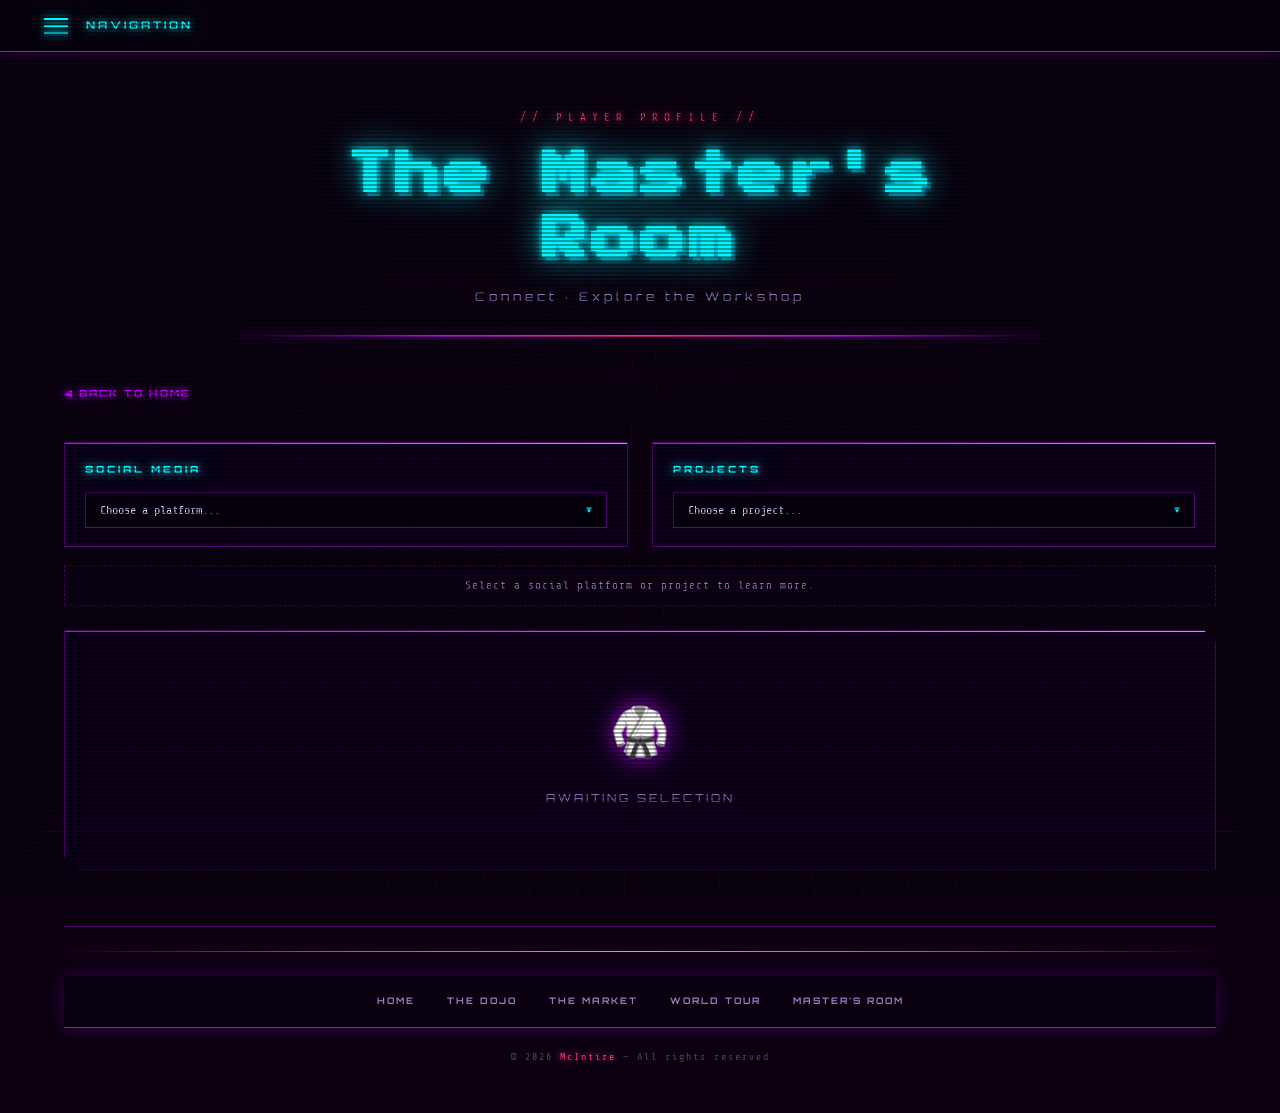
==== commit dd0efcf2: "Removed unnecessary sub-pages in nav menu, updated .js functionality, added Discord links to world-t" ====
--- a/masters_room.html
+++ b/masters_room.html
@@ -23,11 +23,6 @@
         <li><a href="the_market.html">The Market</a></li>
         <li><a href="world_tour.html">World Tour</a></li>
         <li><a href="masters_room.html">The Master's Room</a></li>
-        <li><span class="menu-divider">// SUB-PAGES</span></li>
-        <li><a href="universal_concepts.html">Universal Concepts</a></li>
-        <li><a href="pricing.html">Pricing</a></li>
-        <li><a href="external_resources.html">External Resources</a></li>
-        <li><a href="personal_projects.html">Personal Projects</a></li>
       </ul>
     </div>
   </nav>
@@ -112,4 +107,4 @@
   <script src="masters.js" defer></script>
 
 </body>
-</html>+</html>
--- a/styles.css
+++ b/styles.css
@@ -954,6 +954,42 @@
   font-style: italic;
 }
 
+.price-elsewhere {
+  display: inline-flex;
+  align-items: center;
+  gap: 6px;
+  align-self: center;
+  padding: 6px 12px;
+  font-family: 'Share Tech Mono', monospace;
+  font-size: 11px;
+  letter-spacing: 1px;
+  color: var(--text-dim);
+  text-decoration: none;
+  border: 1px dashed rgba(0, 245, 255, 0.4);
+  background: rgba(0, 245, 255, 0.05);
+  transition: color 0.2s, border-color 0.2s, box-shadow 0.2s;
+}
+
+.price-elsewhere strong {
+  color: var(--neon-cyan);
+  text-shadow: var(--glow-cyan);
+  font-weight: 700;
+}
+
+.price-elsewhere .arrow {
+  font-size: 9px;
+  color: var(--neon-cyan);
+  transition: transform 0.2s;
+}
+
+.price-elsewhere:hover {
+  color: var(--text);
+  border-color: var(--neon-cyan);
+  box-shadow: 0 0 10px #00f5ff66;
+}
+
+.price-elsewhere:hover .arrow { transform: translateX(3px); }
+
 /* Empty state shown before any selection */
 .price-empty {
   grid-column: 1 / -1;
@@ -1191,4 +1227,4 @@
     grid-column: 1;
     grid-row: auto;
   }
-}+}
